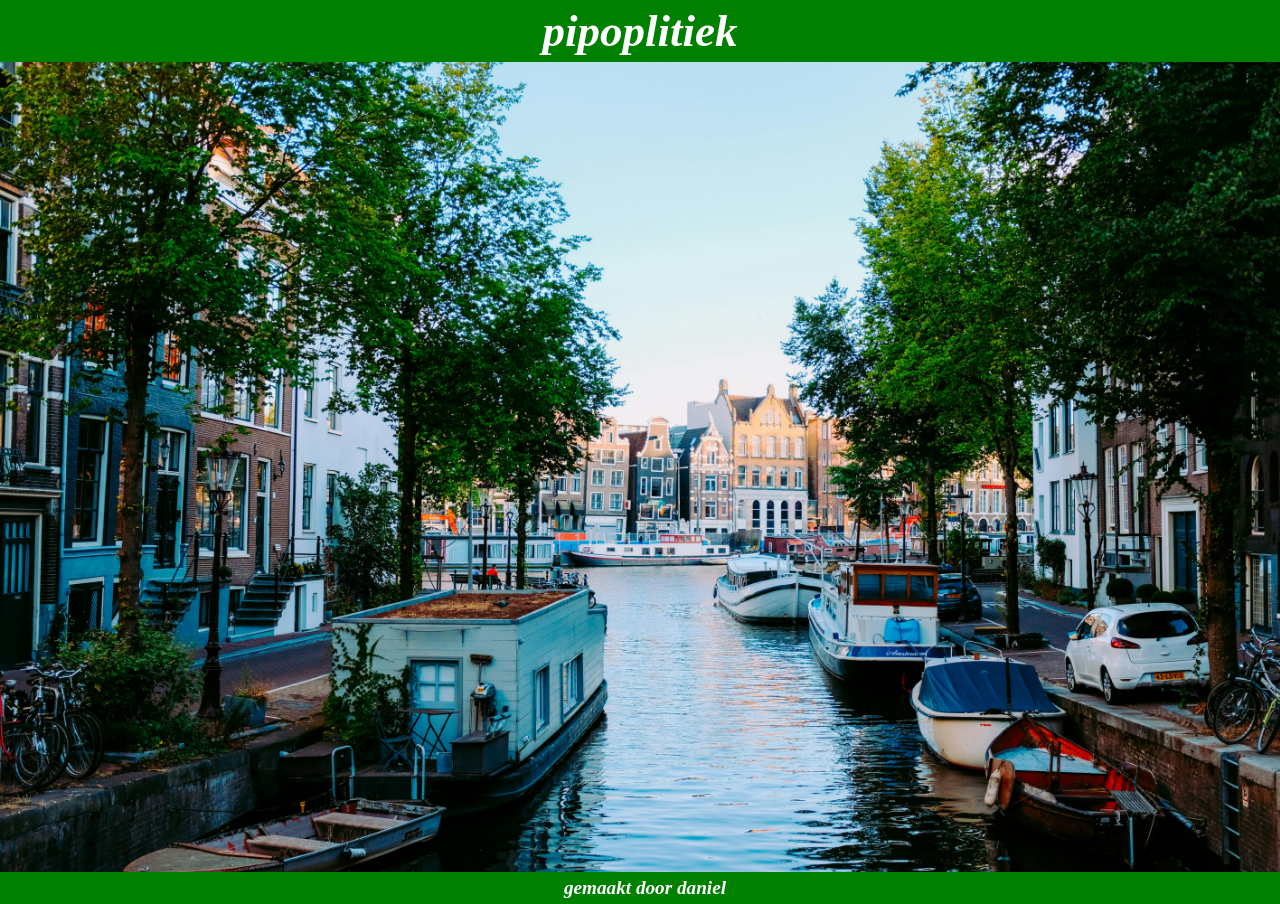
==== game.html @ 884e191c "test" ====
<!DOCTYPE html>
<html lang="en">
<head>
    <meta charset="UTF-8">
    <meta name="viewport" content="width=device-width, initial-scale=1.0">
    <link rel="stylesheet" href="css/desgin.css">
    <title>pipoplitiek</title>
</head>
<body>
    <header>
        <h1 class="title">
            pipoplitiek
        </h1>
    </header>
    <main>



    </main>
    <footer>
        <h4>
            gemaakt door daniel
        </h4>
    </footer>
    <script src="javascript/index.js"></script>
</body>
</html>
---- css/desgin.css ----
:root {
    --backGround_Color: linear-gradient(90deg,red,orange,yellow,green,blue,purple)
}

.title {
    text-align: center;
    font-size: 5vh;
    color: white;
    padding: 5px;

}
footer{
    text-align: center;
    width: 100%;
    background-color: green;
    color: white;
    font-size: larger;
    padding: 5px;

    
}
.start_button {
    border-width: 15px;
    border-radius: 30px;
    width: 80%;
    position: absolute;
    left: 50%;
    translate: -50%;
    margin-top: 650px;
    backdrop-filter: blur(2px);
    box-shadow: 5px 10px 20px black;
}
header{
    background-color: green;
    width: 100%;
}
main{
    justify-content: center;
  
    position: relative;
    height: 90vh;
}
*{
    margin: 0  ;
    font-style: italic;
    font-weight: bold;
}
body{
    overflow: hidden;
    background-image: url('gaga.jpg');
    background-size: cover;
    
}
.welcome_messege{
    border-color: black;
    border-width: 15px;
    border-radius: 30px;
    width: 80%;
    position: absolute;
    left: 50%;
    translate: -50%;
    margin-top: 50px;
    backdrop-filter: blur(10px);
    box-shadow: 5px 10px 20px black;
}
.fuck{
   margin: 30px;
   font-size: larger;
   color: white;
}
.welcome_messege_2{
    border-color: black;
    border-width: 15px;
    border-radius: 30px;
    width: 80%;
    position: absolute;
    left: 50%;
    translate: -50%;
    margin-top: 410px;
    backdrop-filter: blur(10px);
    box-shadow: 5px 10px 20px black;
}
.second_screen{
    background-color: black;
    display: none;

}
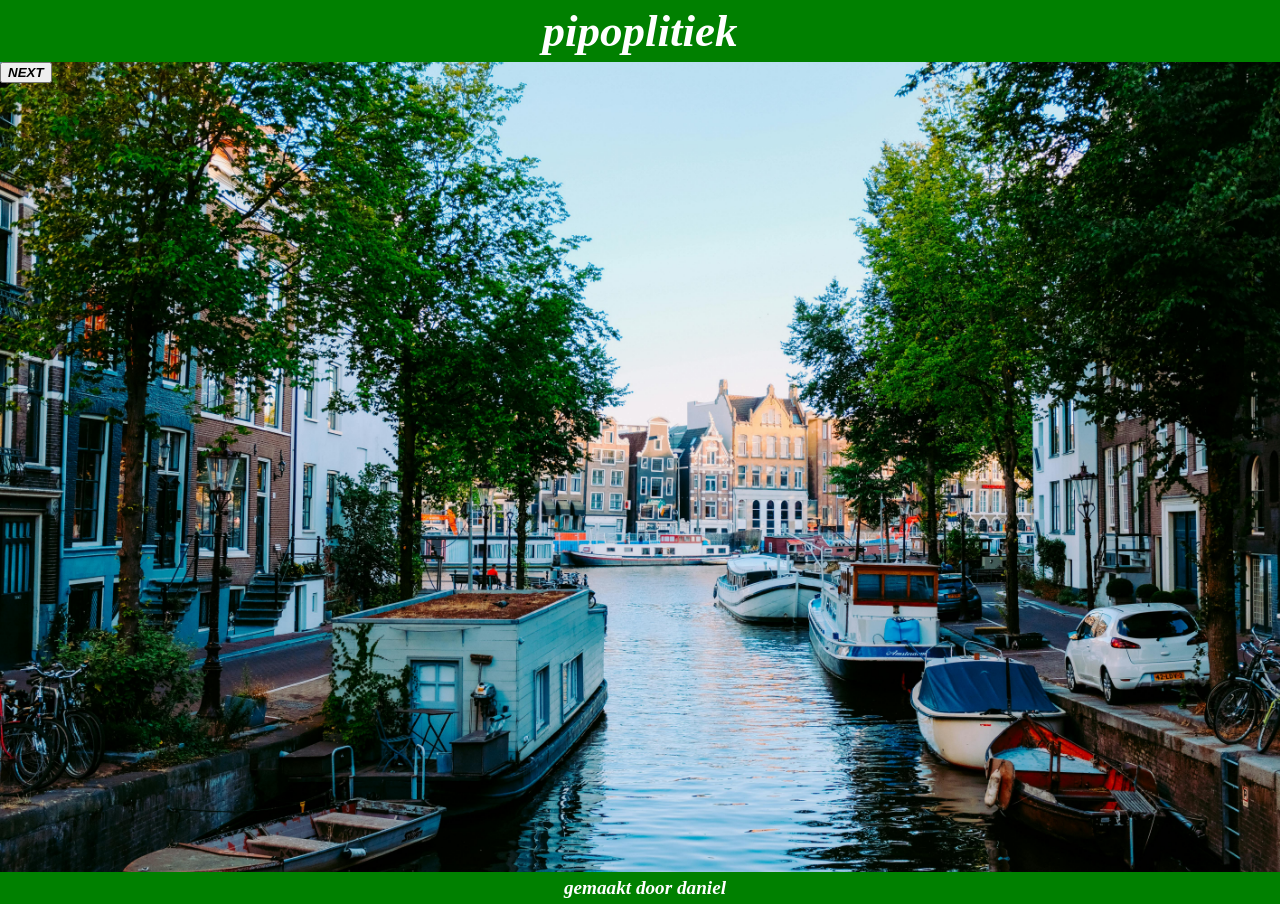
==== commit b1374155: "final" ====
--- a/game.html
+++ b/game.html
@@ -13,15 +13,19 @@
         </h1>
     </header>
     <main>
+        <h2 id="question_text"></h2>
 
+        <div id="answers_box"></div>
 
-
+        <button id="next_button">
+            NEXT
+        </button>
     </main>
     <footer>
         <h4>
             gemaakt door daniel
         </h4>
     </footer>
-    <script src="javascript/index.js"></script>
+    <script src="javascript/game.js"></script>
 </body>
 </html>
--- a/css/desgin.css
+++ b/css/desgin.css
@@ -1,5 +1,22 @@
 :root {
-    --backGround_Color: linear-gradient(90deg,red,orange,yellow,green,blue,purple)
+    --backGround_Color: linear-gradient(90deg, red, orange, yellow, green, blue, purple);
+}
+
+* {
+    margin: 0;
+    font-style: italic;
+    font-weight: bold;
+}
+
+body {
+    overflow: hidden;
+    background-image: url('../img/gaga.jpg');
+    background-size: cover;
+}
+
+header {
+    background-color: green;
+    width: 100%;
 }
 
 .title {
@@ -7,18 +24,61 @@
     font-size: 5vh;
     color: white;
     padding: 5px;
-
-}
-footer{
+}
+
+main {
+    justify-content: center;
+    position: relative;
+    height: 90vh;
+}
+
+footer {
     text-align: center;
     width: 100%;
     background-color: green;
     color: white;
     font-size: larger;
     padding: 5px;
-
-    
-}
+}
+
+.welcome_messege {
+    border-color: black;
+    border-width: 15px;
+    border-radius: 30px;
+    width: 80%;
+    position: absolute;
+    left: 50%;
+    translate: -50%;
+    margin-top: 50px;
+    backdrop-filter: blur(10px);
+    box-shadow: 5px 10px 20px black;
+    color: white;
+    padding: 20px;
+}
+
+.welcome_messege_2 {
+    border-color: black;
+    border-width: 15px;
+    border-radius: 30px;
+    width: 80%;
+    position: absolute;
+    left: 50%;
+    translate: -50%;
+    margin-top: 410px;
+    backdrop-filter: blur(10px);
+    box-shadow: 5px 10px 20px black;
+    color: white;
+    padding: 20px;
+}
+
+.welcome_messege h2,
+.welcome_messege p,
+.welcome_messege_2 ul {
+    margin: 30px;
+    font-size: larger;
+    color: white;
+}
+
 .start_button {
     border-width: 15px;
     border-radius: 30px;
@@ -29,7 +89,10 @@
     margin-top: 650px;
     backdrop-filter: blur(2px);
     box-shadow: 5px 10px 20px black;
-}
+    font-size: 25px;
+    cursor: pointer;
+}
+<<<<<<< Updated upstream
 header{
     background-color: green;
     width: 100%;
@@ -81,7 +144,78 @@
     box-shadow: 5px 10px 20px black;
 }
 .second_screen{
+=======
+
+.back_button {
+    border-width: 15px;
+    border-radius: 30px;
+    width: 40%;
+    position: absolute;
+    left: 30%;
+    translate: -50%;
+    margin-top: 650px;
+    backdrop-filter: blur(2px);
+    box-shadow: 5px 10px 20px black;
+    display: none;
+    justify-content: center;
+    align-items: center;
+}
+
+.second_screen {
+>>>>>>> Stashed changes
     background-color: black;
     display: none;
-
+}
+
+#question_text {
+    width: 80%;
+    position: absolute;
+    left: 50%;
+    translate: -50%;
+    margin-top: 80px;
+    color: white;
+    text-align: center;
+    font-size: 35px;
+    backdrop-filter: blur(10px);
+    box-shadow: 5px 10px 20px black;
+    border-radius: 30px;
+    padding: 30px;
+}
+
+#answers_box {
+    width: 80%;
+    position: absolute;
+    left: 50%;
+    translate: -50%;
+    margin-top: 250px;
+    display: flex;
+    flex-direction: column;
+    gap: 20px;
+}
+
+.answer_button {
+    border-width: 10px;
+    border-radius: 30px;
+    padding: 20px;
+    font-size: 22px;
+    box-shadow: 5px 10px 20px black;
+    cursor: pointer;
+}
+
+.selected_answer {
+    background-color: yellow;
+}
+
+#next_button {
+    border-width: 15px;
+    border-radius: 30px;
+    width: 80%;
+    position: absolute;
+    left: 50%;
+    translate: -50%;
+    margin-top: 650px;
+    backdrop-filter: blur(2px);
+    box-shadow: 5px 10px 20px black;
+    font-size: 25px;
+    cursor: pointer;
 }
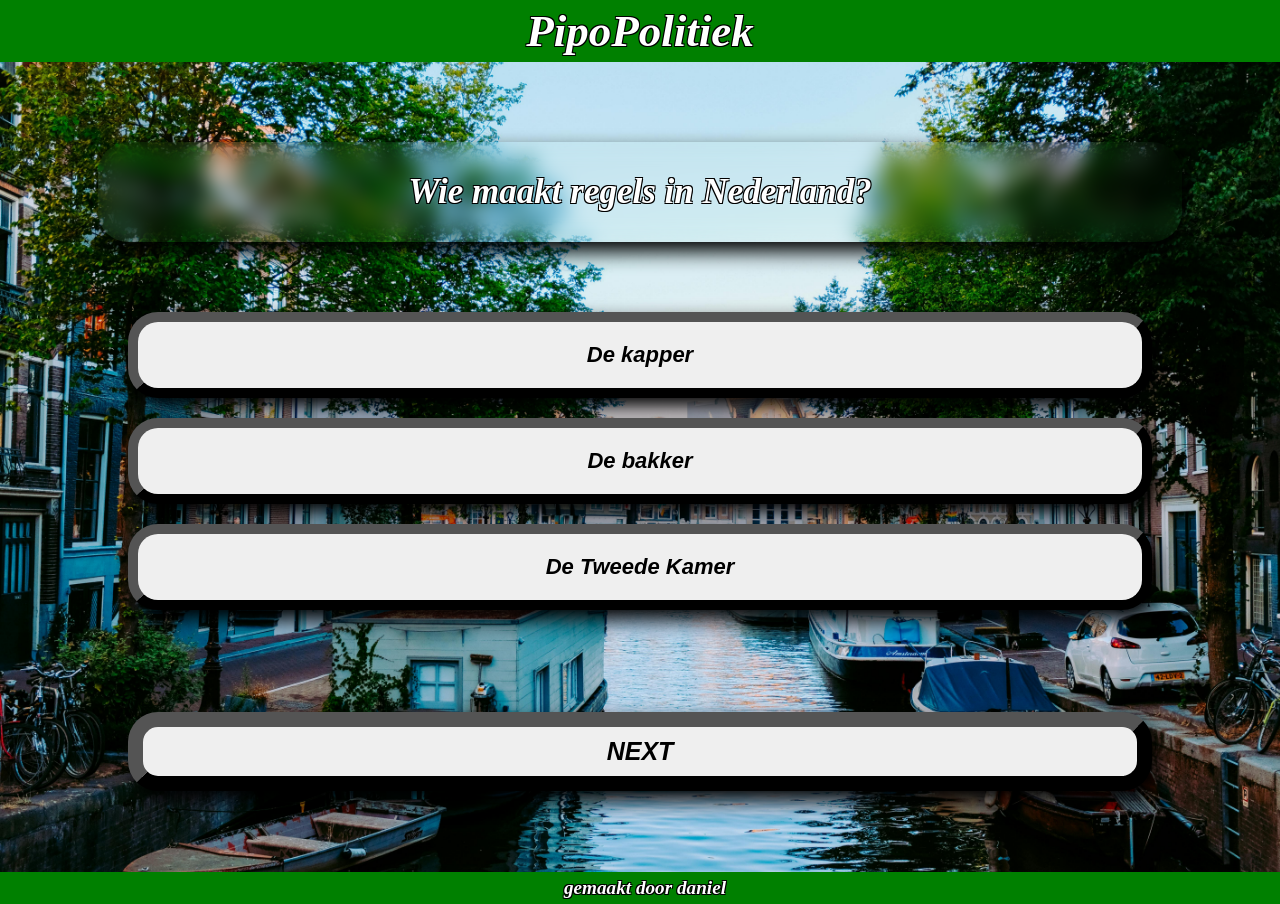
==== commit 34d75411: "final" ====
--- a/game.html
+++ b/game.html
@@ -4,12 +4,12 @@
     <meta charset="UTF-8">
     <meta name="viewport" content="width=device-width, initial-scale=1.0">
     <link rel="stylesheet" href="css/desgin.css">
-    <title>pipoplitiek</title>
+    <title>PipoPolitiek</title>
 </head>
 <body>
     <header>
         <h1 class="title">
-            pipoplitiek
+            PipoPolitiek
         </h1>
     </header>
     <main>
@@ -20,6 +20,9 @@
         <button id="next_button">
             NEXT
         </button>
+        <div id="animation">
+
+        </div>
     </main>
     <footer>
         <h4>
--- a/css/desgin.css
+++ b/css/desgin.css
@@ -10,8 +10,14 @@
 
 body {
     overflow: hidden;
-    background-image: url('../img/gaga.jpg');
+    background-image: url('../css/gaga.jpg');
     background-size: cover;
+    color: white;
+    text-shadow:
+        -1px -1px 0 #000,
+        1px -1px 0 #000,
+        -1px 1px 0 #000,
+        1px 1px 0 #000;
 }
 
 header {
@@ -92,59 +98,6 @@
     font-size: 25px;
     cursor: pointer;
 }
-<<<<<<< Updated upstream
-header{
-    background-color: green;
-    width: 100%;
-}
-main{
-    justify-content: center;
-  
-    position: relative;
-    height: 90vh;
-}
-*{
-    margin: 0  ;
-    font-style: italic;
-    font-weight: bold;
-}
-body{
-    overflow: hidden;
-    background-image: url('gaga.jpg');
-    background-size: cover;
-    
-}
-.welcome_messege{
-    border-color: black;
-    border-width: 15px;
-    border-radius: 30px;
-    width: 80%;
-    position: absolute;
-    left: 50%;
-    translate: -50%;
-    margin-top: 50px;
-    backdrop-filter: blur(10px);
-    box-shadow: 5px 10px 20px black;
-}
-.fuck{
-   margin: 30px;
-   font-size: larger;
-   color: white;
-}
-.welcome_messege_2{
-    border-color: black;
-    border-width: 15px;
-    border-radius: 30px;
-    width: 80%;
-    position: absolute;
-    left: 50%;
-    translate: -50%;
-    margin-top: 410px;
-    backdrop-filter: blur(10px);
-    box-shadow: 5px 10px 20px black;
-}
-.second_screen{
-=======
 
 .back_button {
     border-width: 15px;
@@ -162,7 +115,6 @@
 }
 
 .second_screen {
->>>>>>> Stashed changes
     background-color: black;
     display: none;
 }
@@ -206,16 +158,41 @@
     background-color: yellow;
 }
 
-#next_button {
+#next_button,
+#home_button {
     border-width: 15px;
     border-radius: 30px;
     width: 80%;
+    backdrop-filter: blur(2px);
+    box-shadow: 5px 10px 20px black;
+    font-size: 25px;
+    cursor: pointer;
+    padding: 10px;
+}
+
+#next_button {
     position: absolute;
     left: 50%;
     translate: -50%;
     margin-top: 650px;
-    backdrop-filter: blur(2px);
-    box-shadow: 5px 10px 20px black;
-    font-size: 25px;
-    cursor: pointer;
+}
+
+#home_button {
+    margin-top: 250px;
+}
+
+#animation {
+    /* width: 50px;
+    height: 50px;
+    border-radius: 10px;
+    display: block;
+    background-color: var(--hue-5);
+    opacity: 0;
+    flex: 0 0 50px;
+    display: flex;
+    justify-content: center;
+    gap: 20px;
+    flex: 0;
+    margin: 0;
+    padding: 0; */
 }
